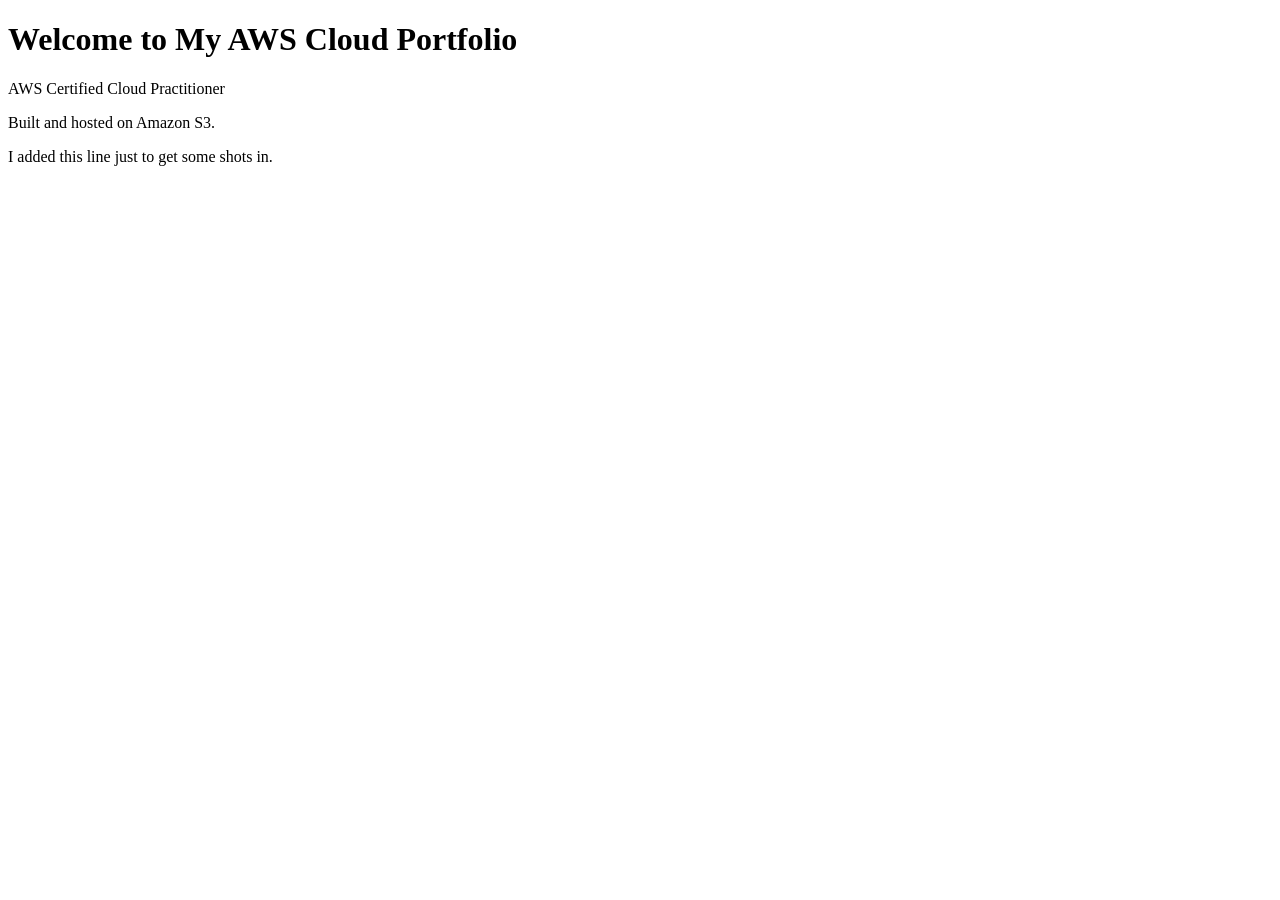
==== index.html @ 20dccb3d "Initial portfolio website" ====
<!DOCTYPE html>
<html>
<head>
    <title>RJ's Cloud Portfolio</title>
</head>
<body>
    <h1>Welcome to My AWS Cloud Portfolio</h1>
    <p>AWS Certified Cloud Practitioner</p>
    <p>Built and hosted on Amazon S3.</p>
    <p>I added this line just to get some shots in.</p>
</body>
</html>
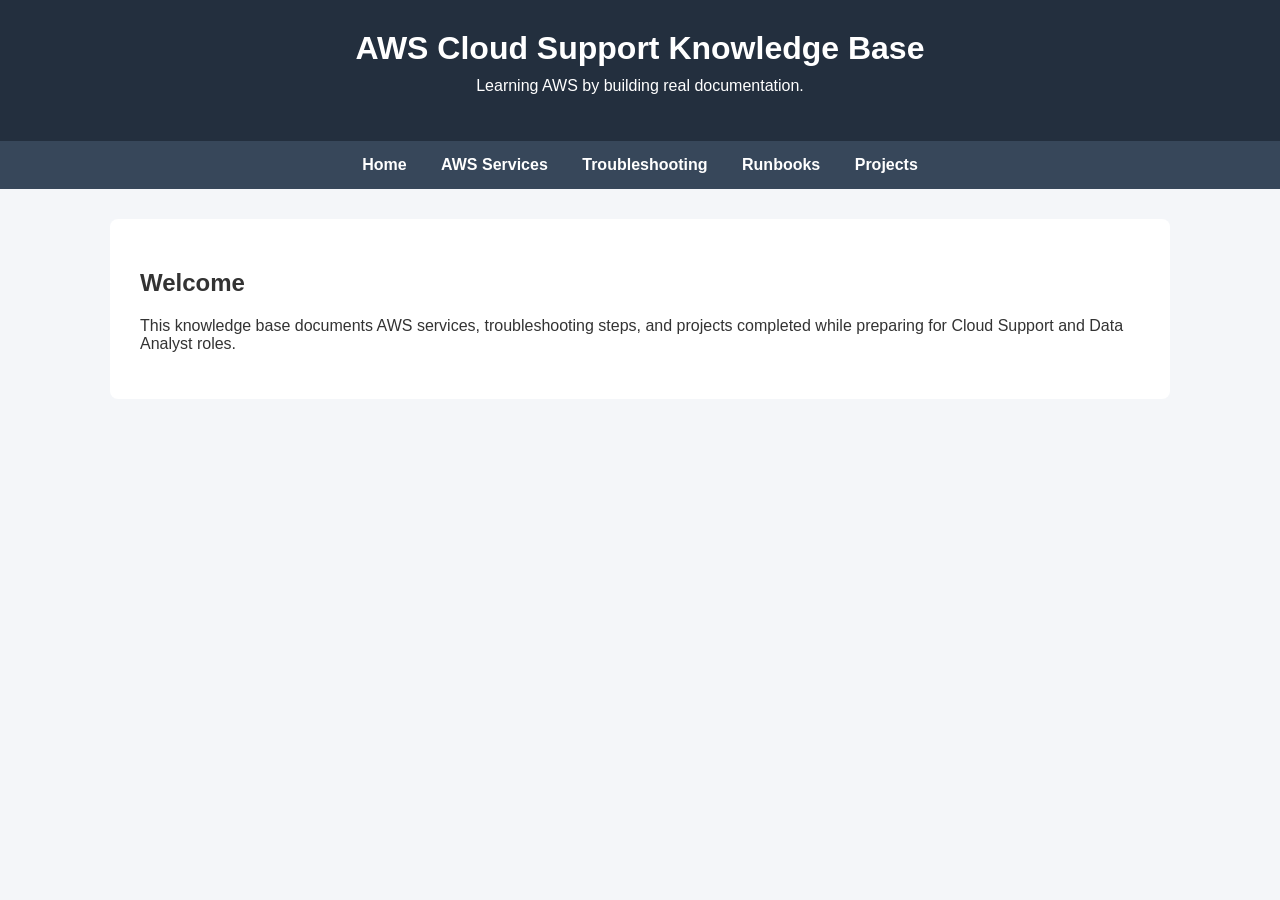
==== commit 65dc509c: "Build Cloud Support Knowledge Base homepage" ====
--- a/index.html
+++ b/index.html
@@ -1,12 +1,45 @@
 <!DOCTYPE html>
-<html>
+<html lang="en">
+
 <head>
-    <title>RJ's Cloud Portfolio</title>
+    <meta charset="UTF-8">
+    <meta name="viewport" content="width=device-width, initial-scale=1.0">
+    <title>AWS Cloud Support Knowledge Base</title>
+
+    <link rel="stylesheet" href="style.css">
 </head>
+
 <body>
-    <h1>Welcome to My AWS Cloud Portfolio</h1>
-    <p>AWS Certified Cloud Practitioner</p>
-    <p>Built and hosted on Amazon S3.</p>
-    <p>I added this line just to get some shots in.</p>
+
+    <header>
+        <h1>AWS Cloud Support Knowledge Base</h1>
+        <p>Learning AWS by building real documentation.</p>
+    </header>
+
+    <nav>
+        <a href="#">Home</a>
+        <a href="#">AWS Services</a>
+        <a href="#">Troubleshooting</a>
+        <a href="#">Runbooks</a>
+        <a href="#">Projects</a>
+    </nav>
+
+    <main>
+
+        <section>
+
+            <h2>Welcome</h2>
+
+            <p>
+                This knowledge base documents AWS services, troubleshooting steps,
+                and projects completed while preparing for Cloud Support and Data
+                Analyst roles.
+            </p>
+
+        </section>
+
+    </main>
+
 </body>
+
 </html>
--- a/style.css
+++ b/style.css
@@ -0,0 +1,46 @@
+body {
+    margin: 0;
+    font-family: Arial, sans-serif;
+    background-color: #f4f6f9;
+    color: #333333;
+}
+
+header {
+    background-color: #232f3e;
+    color: white;
+    text-align: center;
+    padding: 30px;
+}
+
+header h1 {
+    margin: 0;
+}
+
+header p {
+    margin-top: 10px;
+}
+
+nav {
+    background-color: #37475a;
+    padding: 15px;
+    text-align: center;
+}
+
+nav a {
+    color: white;
+    text-decoration: none;
+    margin: 0 15px;
+    font-weight: bold;
+}
+
+nav a:hover {
+    color: #ff9900;
+}
+
+main {
+    max-width: 1000px;
+    margin: 30px auto;
+    background: white;
+    padding: 30px;
+    border-radius: 8px;
+}
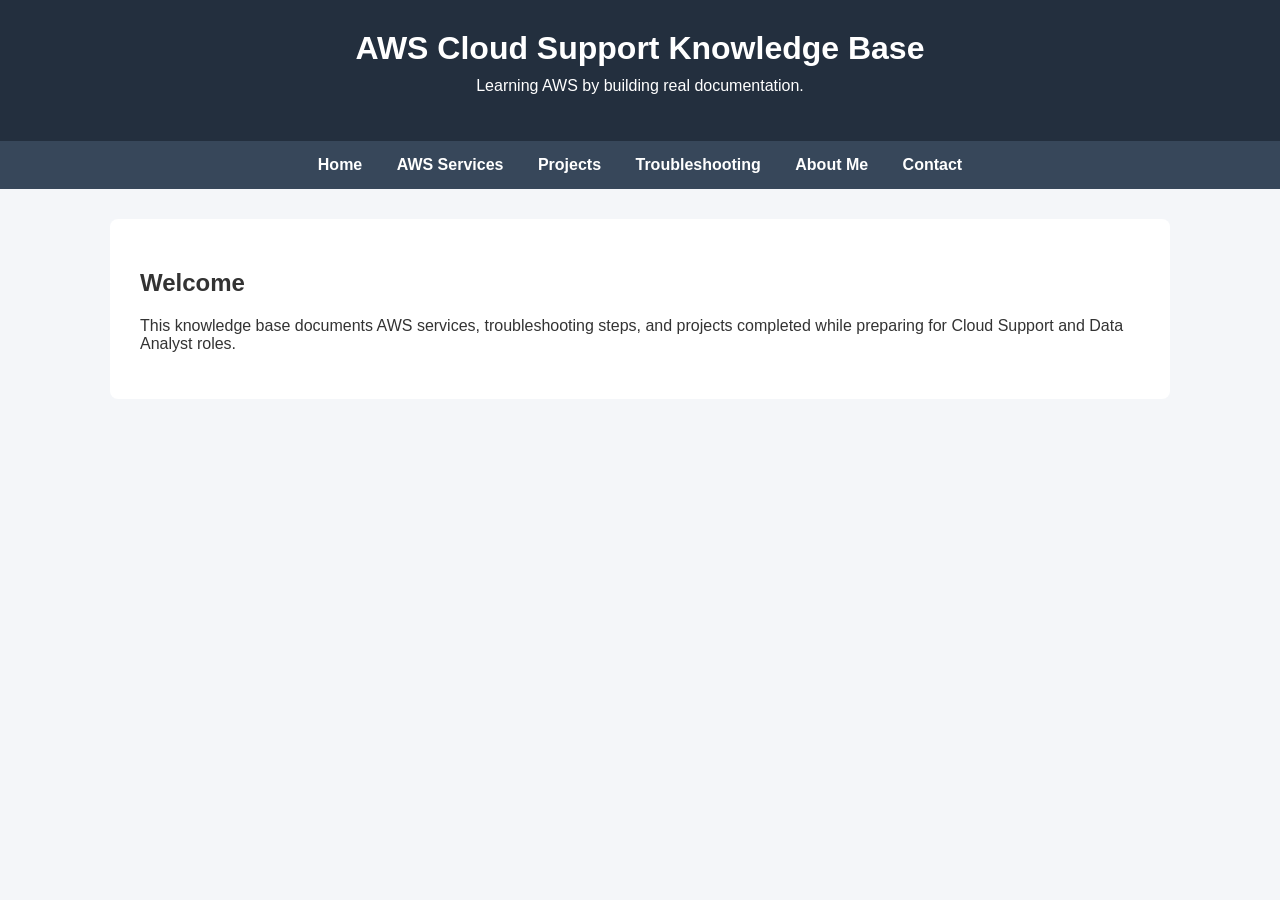
==== commit 5889c30a: "Added AWS Services page" ====
--- a/index.html
+++ b/index.html
@@ -17,11 +17,12 @@
     </header>
 
     <nav>
-        <a href="#">Home</a>
-        <a href="#">AWS Services</a>
-        <a href="#">Troubleshooting</a>
-        <a href="#">Runbooks</a>
-        <a href="#">Projects</a>
+        <a href="index.html">Home</a>
+        <a href="services.html">AWS Services</a>
+        <a href="projects.html">Projects</a>
+        <a href="troubleshooting.html">Troubleshooting</a>
+        <a href="about.html">About Me</a>
+        <a href="contact.html">Contact</a>
     </nav>
 
     <main>
